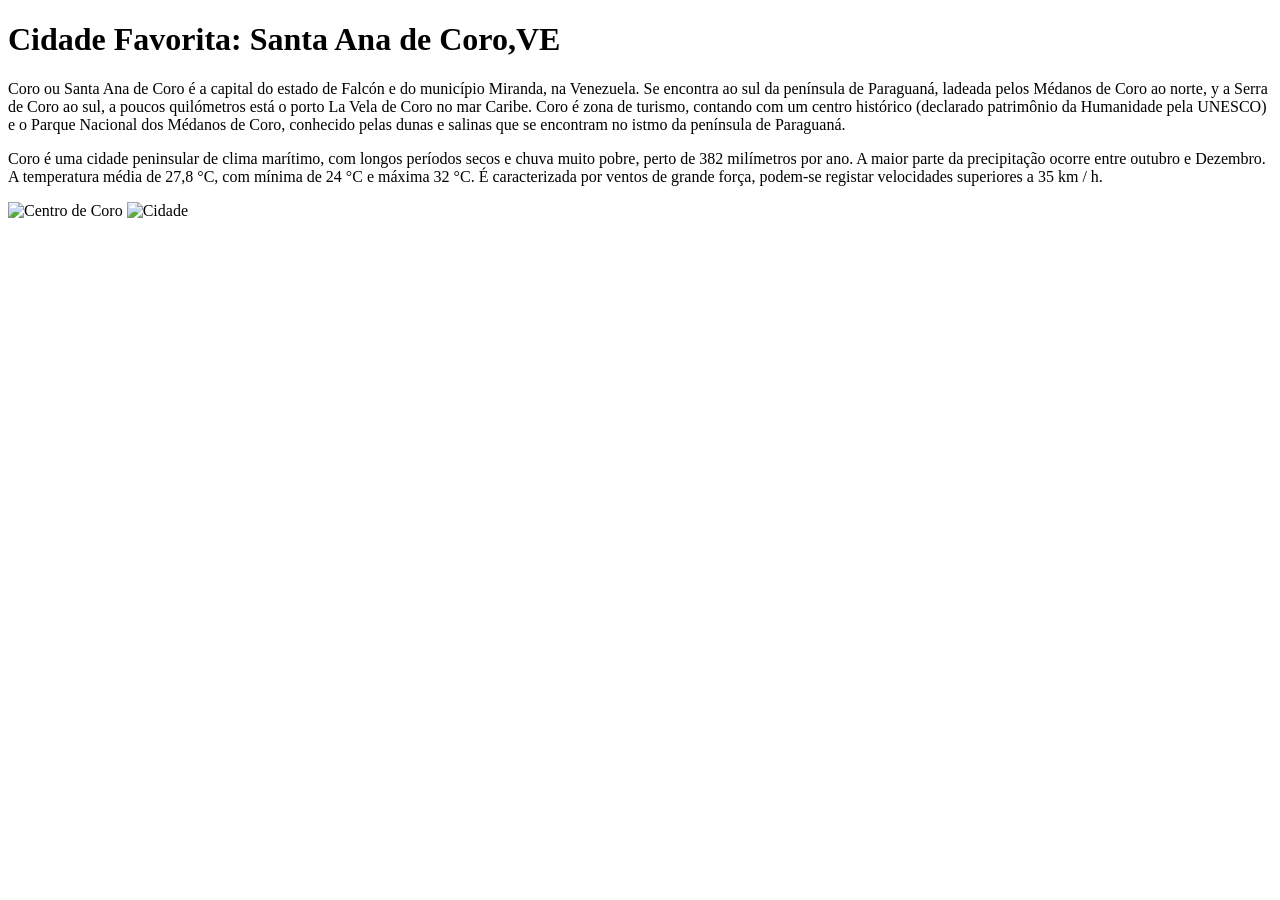
==== semana01/cidade-favorita.html @ b5807ae1 "Criado o Arquivo de HTML de Cidade Favorita" ====
<!DOCTYPE html>
<html lang="pt-BR">
<head>
    <meta charset="UTF-8">
    <meta name="viewport" content="width=device-width, initial-scale=1.0">
    <title>Cidade Favorita</title>
</head>
<body>
    
</body>
    <h1>Cidade Favorita: Santa Ana de Coro,VE</h1>
    <p>Coro ou Santa Ana de Coro é a capital do estado de Falcón e do município Miranda, na Venezuela. Se encontra ao sul da península de Paraguaná, ladeada pelos Médanos de Coro ao norte, y a Serra de Coro ao sul, a poucos quilómetros está o porto La Vela de Coro no mar Caribe.
Coro é zona de turismo, contando com um centro histórico (declarado patrimônio da Humanidade pela UNESCO) e o Parque Nacional dos Médanos de Coro, conhecido pelas dunas e salinas que se encontram no istmo da península de Paraguaná.</p>
    <p>Coro é uma cidade peninsular de clima marítimo, com longos períodos secos e chuva muito pobre, perto de 382 milímetros por ano. A maior parte da precipitação ocorre entre outubro e Dezembro. A temperatura média de 27,8 °C, com mínima de 24 °C e máxima 32 °C. É caracterizada por ventos de grande força, podem-se registar velocidades superiores a 35 km / h.</p>


    <img src="https://haimaneltroudi.com/wp-content/uploads/2022/07/Haiman-el-troudi-santa-ana-de-coro-ciudad-para-la-historia-01.jpg" alt="Centro de Coro">
    <img src="https://cloudfront-us-east-1.images.arcpublishing.com/infobae/ZZW2JXPOOJGSBLQVL32SCMWLHY.jpg" alt="Cidade">
</body>

</html>
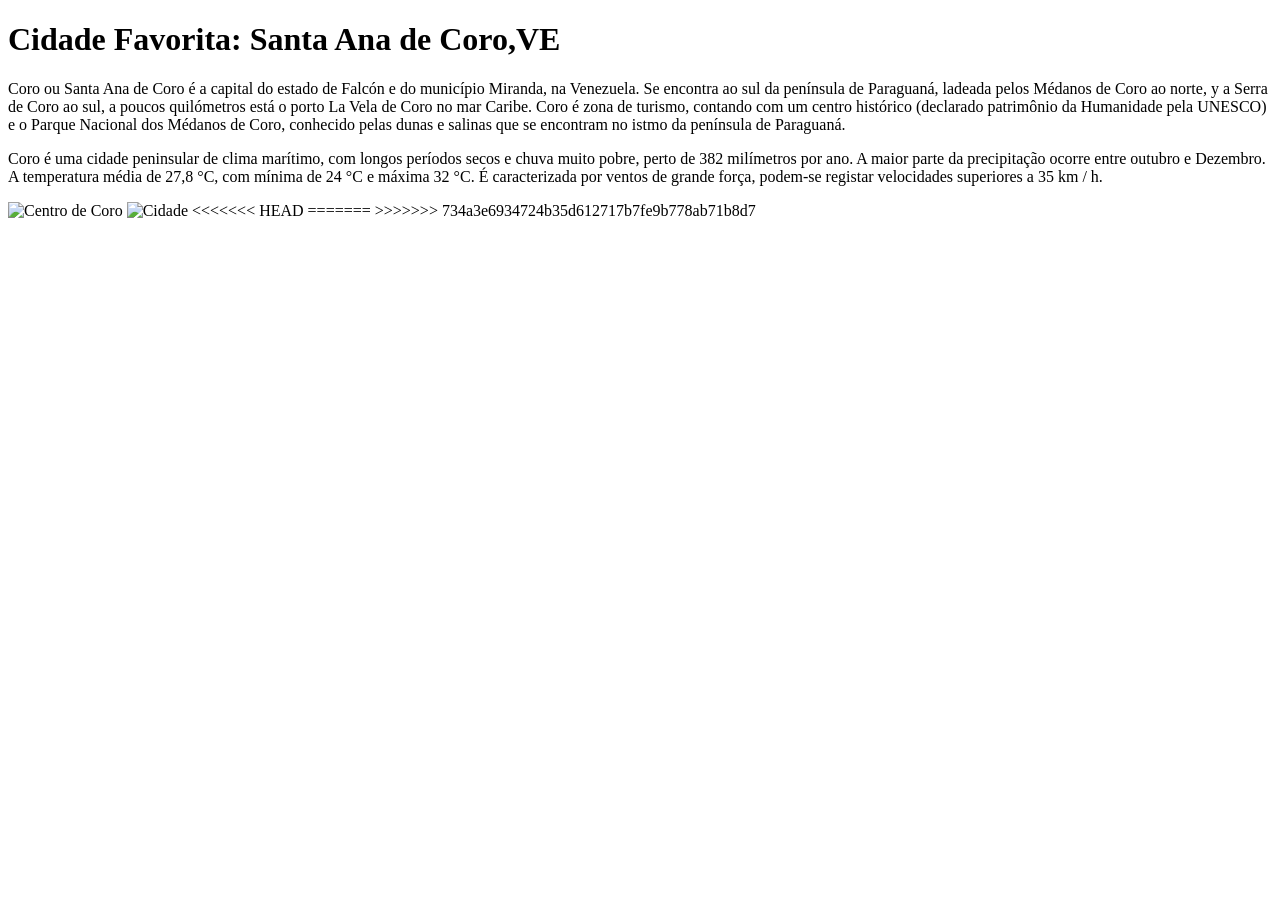
==== commit 44f48b39: "Merge branch 'main' of https://github.com/bmorlesrodriguez/wdd130" ====
--- a/semana01/cidade-favorita.html
+++ b/semana01/cidade-favorita.html
@@ -16,6 +16,10 @@
 
     <img src="https://haimaneltroudi.com/wp-content/uploads/2022/07/Haiman-el-troudi-santa-ana-de-coro-ciudad-para-la-historia-01.jpg" alt="Centro de Coro">
     <img src="https://cloudfront-us-east-1.images.arcpublishing.com/infobae/ZZW2JXPOOJGSBLQVL32SCMWLHY.jpg" alt="Cidade">
+<<<<<<< HEAD
+
+=======
+>>>>>>> 734a3e6934724b35d612717b7fe9b778ab71b8d7
 </body>
 
 </html>
